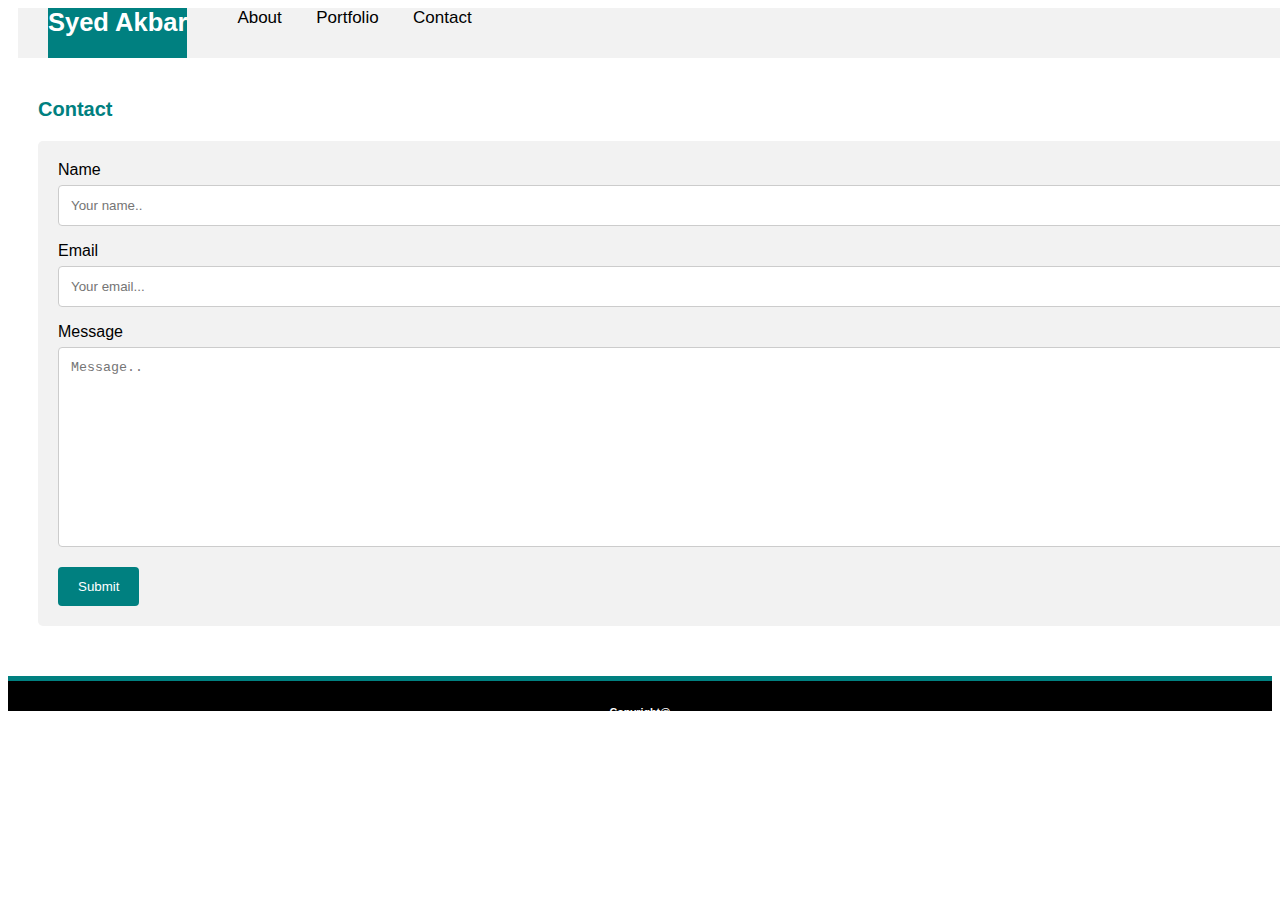
==== contact.html @ 2a132d6b "Basic-Portfolio initial check-in" ====
<!DOCTYPE html>
<html>

<head>
  <link rel="stylesheet" type="text/css" href="asset/css/style.css">
</head>

<body>
  <div>

    <div class="topnav">
      <a>
        <h2>Syed Akbar</h2>
      </a>
      <a href="index.html">About</a>
      <a href="portfolio.html">Portfolio</a>
      <a href="contact.html">Contact</a>
    </div>
  </div>
  <h3>Contact</h3>

  <div class="container">
    <form>
      <label for="fname">Name</label>
      <input type="text" id="fname" name="name" placeholder="Your name..">

      <label for="lname">Email</label>
      <input type="text" id="lname" name="email" placeholder="Your email...">



      <label for="message">Message</label>
      <textarea id="message" name="message" placeholder="Message.." style="height:200px"></textarea>

      <input type="submit" value="Submit">
    </form>
  </div>
  <div>
    <footer></footer>
    <footer2>
      <h6>Copyright@</h6>footer2>

  </div>

</body>

</html>
---- asset/css/style.css ----
body {
    font-family: Arial, Helvetica, sans-serif;
  }

  /* * {box-sizing: border-box;} */

  input[type=text],
  textarea {
    width: 100%;
    padding: 12px;
    border: 1px solid #ccc;
    border-radius: 4px;
    box-sizing: border-box;
    margin-top: 6px;
    margin-bottom: 16px;
    resize: vertical;
  }

  input[type=submit] {
    background-color: teal;
    color: white;
    padding: 12px 20px;
    border: none;
    border-radius: 4px;
    cursor: pointer;
  }

  input[type=submit]:hover {
    background-color: #45a049;
  }

  .container {
    clear: both;
    float: left;
    border-radius: 5px;
    background-color: #f2f2f2;
    padding: 20px;
    margin: 0px 0px 0px 30px;
    width: 100%
  }

  .name {
    float: left;
    height: 30px;
    padding: 30px 20px 20px 30px;

  }

  .topnav {
    clear:  both;
    float: left;
    background-color: #f2f2f2;
    width: 100%;
    height: 50px;
    margin-left: 10px;
  }

  .topnav a {
    clear:  both;
    color: black;
    text-align: center;
    padding: 30px 10px 10px 20px;
    text-decoration: none;
    font-size: 17px;
  }

  /* .topnav a:hover {
background-color: #ddd;
color: black;
} */



  footer2 {
    clear: both;
    float: left;
    color: white;
    text-align: center;
    vertical-align: bottom;
    background-color: black;
    width: 100%;
    height: 30px;
  }

  footer {
    clear: both;
    float: left;
    margin-top: 50px;
    background-color: teal;
    width: 100%;
    height: 5px;
  }

  h3 {
    clear: both;
    float: left;
    color: teal;
    margin: 40px 0px 20px 30px;
    font-size: 20px;

  }

  h2 {
    clear: both;
    float: left;
    background-color: teal;
    color: white;
    margin: 0px 0px 20px 30px;
    height: 50px;
  }

  .image {
    float: left;
    margin: 0%;
  }

  .bio {
    float: right;
    margin: 0%;
    /* border: 2px solid blue; */
    margin: 0px 0px 0px 10px;
    padding: 0px 0px 0px 10px;

  }
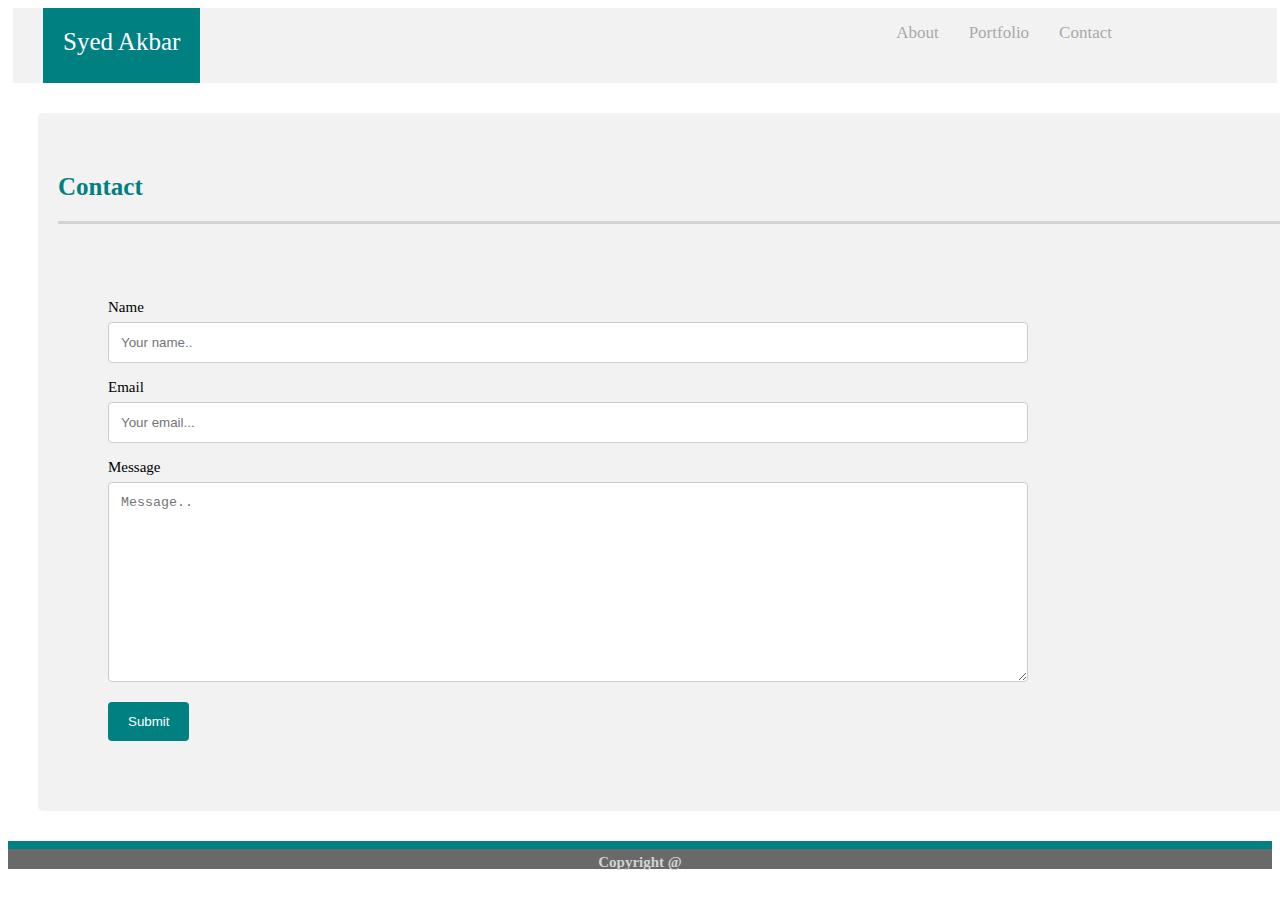
==== commit 397b3784: "Updated the format based on the requirements, still have some work left to be completed." ====
--- a/contact.html
+++ b/contact.html
@@ -2,46 +2,44 @@
 <html>
 
 <head>
+  <meta charset="utf-8">
+
+  <title>Contact</title>
   <link rel="stylesheet" type="text/css" href="asset/css/style.css">
 </head>
 
 <body>
-  <div>
+  <div class="topnav">
+    <name>Syed Akbar</name>
+    <a href="contact.html">Contact</a>
+    <a href="portfolio.html">Portfolio</a>
+    <a href="index.html">About</a>
+  </div>
 
-    <div class="topnav">
-      <a>
-        <h2>Syed Akbar</h2>
-      </a>
-      <a href="index.html">About</a>
-      <a href="portfolio.html">Portfolio</a>
-      <a href="contact.html">Contact</a>
-    </div>
-  </div>
-  <h3>Contact</h3>
+  <div class="contactcontainer">
+    <bodytitle>Contact</bodytitle>
+    <hr>
+    <br>
+    <div class="container">
+      <form>
+        <label for="fname">Name</label>
+        <input type="text" id="fname" name="name" placeholder="Your name..">
 
-  <div class="container">
-    <form>
-      <label for="fname">Name</label>
-      <input type="text" id="fname" name="name" placeholder="Your name..">
-
-      <label for="lname">Email</label>
-      <input type="text" id="lname" name="email" placeholder="Your email...">
+        <label for="lname">Email</label>
+        <input type="text" id="lname" name="email" placeholder="Your email...">
 
 
 
-      <label for="message">Message</label>
-      <textarea id="message" name="message" placeholder="Message.." style="height:200px"></textarea>
+        <label for="message">Message</label>
+        <textarea id="message" name="message" placeholder="Message.." style="height:200px"></textarea>
 
-      <input type="submit" value="Submit">
-    </form>
+        <input type="submit" value="Submit">
+      </form>
+    </div>
   </div>
-  <div>
-    <footer></footer>
-    <footer2>
-      <h6>Copyright@</h6>footer2>
-
+  <div class="footerLine">
+    <div class="footer"><strong>Copyright @</strong></div>
   </div>
-
 </body>
 
 </html>--- a/asset/css/style.css
+++ b/asset/css/style.css
@@ -1,10 +1,15 @@
 
-
-body {
-    font-family: Arial, Helvetica, sans-serif;
-  }
-
-  /* * {box-sizing: border-box;} */
+* {
+    box-sizing: border-box;
+    /* text-align: center; */
+  }
+  
+
+  body {
+    font-family: 'Times New Roman', Times, serif;
+    font-size: 15px;
+    /* border: 1px solid red; */
+  }
 
   input[type=text],
   textarea {
@@ -31,96 +36,167 @@
     background-color: #45a049;
   }
 
-  .container {
-    clear: both;
-    float: left;
-    border-radius: 5px;
-    background-color: #f2f2f2;
-    padding: 20px;
-    margin: 0px 0px 0px 30px;
-    width: 100%
-  }
-
-  .name {
-    float: left;
-    height: 30px;
-    padding: 30px 20px 20px 30px;
-
-  }
-
-  .topnav {
-    clear:  both;
-    float: left;
-    background-color: #f2f2f2;
-    width: 100%;
-    height: 50px;
-    margin-left: 10px;
-  }
-
-  .topnav a {
-    clear:  both;
-    color: black;
-    text-align: center;
-    padding: 30px 10px 10px 20px;
-    text-decoration: none;
-    font-size: 17px;
-  }
-
-  /* .topnav a:hover {
-background-color: #ddd;
-color: black;
-} */
-
-
-
-  footer2 {
-    clear: both;
-    float: left;
-    color: white;
-    text-align: center;
-    vertical-align: bottom;
-    background-color: black;
-    width: 100%;
-    height: 30px;
-  }
-
-  footer {
-    clear: both;
-    float: left;
-    margin-top: 50px;
-    background-color: teal;
-    width: 100%;
-    height: 5px;
-  }
-
-  h3 {
-    clear: both;
-    float: left;
-    color: teal;
-    margin: 40px 0px 20px 30px;
-    font-size: 20px;
-
-  }
-
-  h2 {
+  name {
     clear: both;
     float: left;
     background-color: teal;
     color: white;
     margin: 0px 0px 20px 30px;
+    padding: 20px;
+    vertical-align: middle;
+    height: 75px;
+    font-size: 25px;    
+  }
+
+  .container {
+    clear: both;
+    float: left;
+    border-radius: 5px;
+    /* border: 2px solid red; */    
+    background-color: #f2f2f2;
+    padding: 20px;
+    margin: 30px;
+    width: 960px;
+  }
+
+  .contactcontainer {
+    clear: both;
+    float: left;
+    border-radius: 5px;
+    /* border: 2px solid red; */    
+    background-color: #f2f2f2;
+    padding: 20px;
+    margin: 30px;
+    width: 100%;
+    border: 5px ;
+  } 
+
+  .name {
+    float: left;
+    height: 30px;
+    padding: 30px 20px 20px 30px;
+
+  }
+
+  .topnav {
+    clear:  both;
+    float: left;
+    background-color: #f2f2f2;
+    height: 75px;
+    width: 100%;
+    margin: 0px 5px 0px 5px;
+    /* border: 1px solid black */
+  }
+
+  .topnav a {
+    float: right;
+    color:darkgray;
+    text-align: center; 
+    text-decoration: none;
+    position: relative;
+    right: 150px;
+    padding: 15px;
+    font-size: 17px;
+    /* border: 1px solid blue; */
+    vertical-align: middle;
+    
+  }
+
+  .topnav a:hover {
+    background-color: #ddd;
+    color: black;
+   } 
+
+  .footer {
+    clear: both;
+    float: right;   
+    color: lightgray;
+    text-align: center;
+    vertical-align: middle;
+    background-color: #696969;
+    width: 100%;
+    height: 20px;
+    padding: 5px;
+    top: 0px;
+    /* border: 2px solid red; */
+    left: 0px;
+  }
+
+  .footerLine {
+    clear: both;
+    float: right;
+    border-top:  8px solid teal;
+    width: 100%;
+    left: 0px;
+  }
+
+  bodytitle {
+    clear: both;
+    float: left;
+    color: teal;
+    margin: 40px 0px 20px 0px;
+    font-size: 25px;
+    font-weight:bold ;
+  }
+  
+  hr {
+    clear: both;
+    border: none;
+    border-top: 3px solid lightgray;
+    
+  }
+
+  .image {
+    clear: both;
+    float:left;
+    /* border: 1px solid blue; */
+    width: 210px;
+    height: 250px; 
+    padding: 20px 20px 20px 5px;
+  }
+
+  .portimage {
+    clear: both;
+    float:left;
+    border: 1px solid blue;
+    width: calc(100/3);
+    height: 300px; 
+    padding: 10px;
+  }
+ 
+  .portimage_col {
+    /* float: left;
+    width: 33.33%;
+    padding: 5px; */
+
+    float:left;
+    /* border: 1px solid blue; */
+    width: calc(100/3);
+    height: 300px; 
+    padding: 10px; 
+  }
+  
+  /* Clearfix (clear floats) */
+  .portimage_row::after {
+    content: "";
+    clear: both;
+    display: table;
+  }
+
+  .portimage_cap {
+    background-color: teal;
+    color: white;    
+    padding: 10px;
+    text-align: center;
     height: 50px;
-  }
-
-  .image {
-    float: left;
-    margin: 0%;
-  }
-
-  .bio {
-    float: right;
-    margin: 0%;
-    /* border: 2px solid blue; */
-    margin: 0px 0px 0px 10px;
-    padding: 0px 0px 0px 10px;
+    font-size: 25px;    
+   
+  }
+
+  .bio {      
+    position: relative;
+    /* margin: 5px; */
+    right:  -15px;    
+    /* border: 2px solid green;  */
 
   } 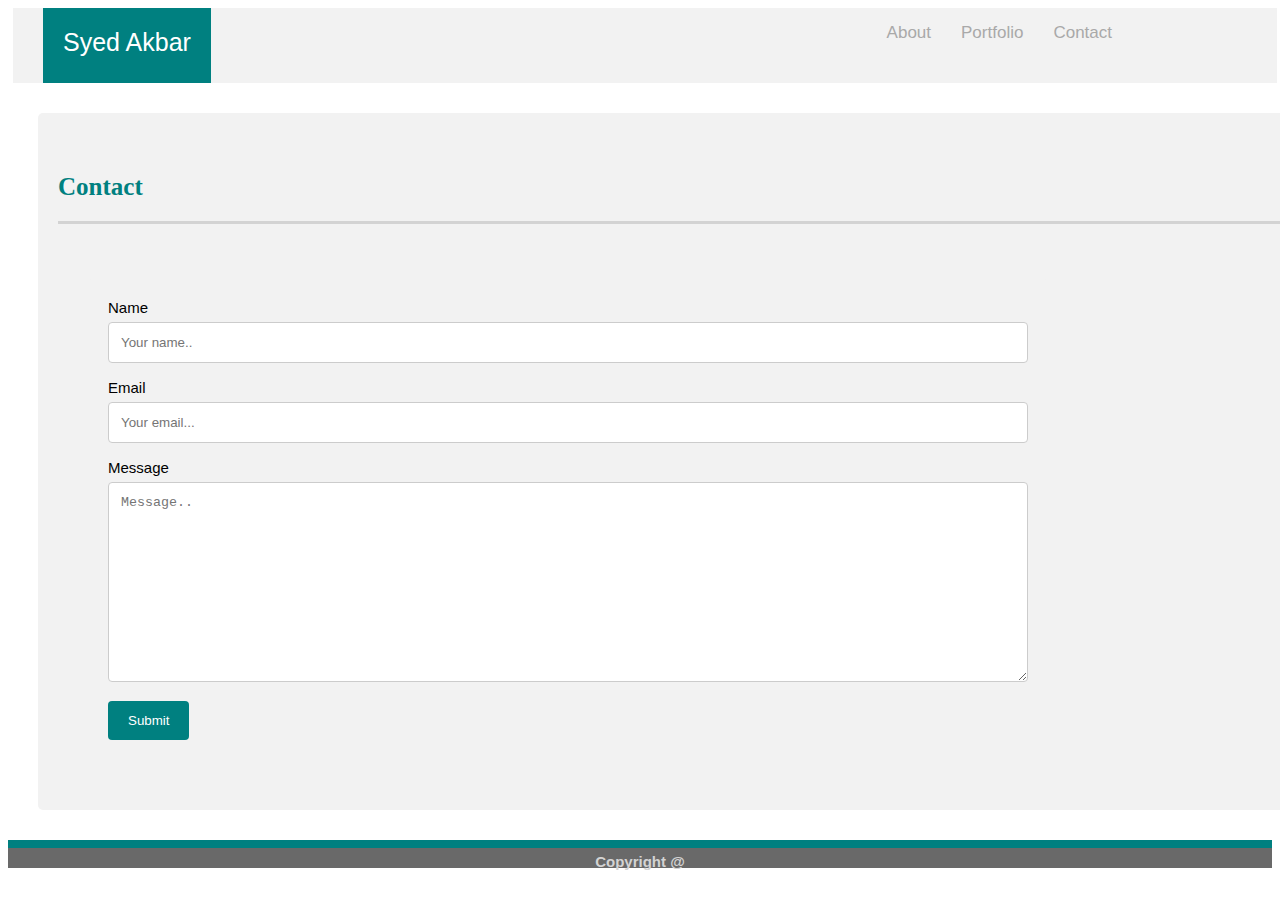
==== commit 5fee8dca: "Changed few element names... and replaced them as class" ====
--- a/contact.html
+++ b/contact.html
@@ -10,14 +10,14 @@
 
 <body>
   <div class="topnav">
-    <name>Syed Akbar</name>
+    <p class="maintitlename">Syed Akbar</p>
     <a href="contact.html">Contact</a>
     <a href="portfolio.html">Portfolio</a>
     <a href="index.html">About</a>
   </div>
 
   <div class="contactcontainer">
-    <bodytitle>Contact</bodytitle>
+    <p class="bodytitle">Contact</p>
     <hr>
     <br>
     <div class="container">
--- a/asset/css/style.css
+++ b/asset/css/style.css
@@ -6,7 +6,7 @@
   
 
   body {
-    font-family: 'Times New Roman', Times, serif;
+    font-family: 'Arial', 'Helvetica Neue', Helvetica, sans-serif;
     font-size: 15px;
     /* border: 1px solid red; */
   }
@@ -36,7 +36,7 @@
     background-color: #45a049;
   }
 
-  name {
+  .maintitlename {
     clear: both;
     float: left;
     background-color: teal;
@@ -71,11 +71,11 @@
     border: 5px ;
   } 
 
-  .name {
+  .titlename {
     float: left;
     height: 30px;
     padding: 30px 20px 20px 30px;
-
+    font-family: 'Georgia', Times, 'Times New Roman', serif;
   }
 
   .topnav {
@@ -99,6 +99,7 @@
     font-size: 17px;
     /* border: 1px solid blue; */
     vertical-align: middle;
+    /* font-family: 'Georgia', Times, 'Times New Roman', serif; */
     
   }
 
@@ -130,13 +131,14 @@
     left: 0px;
   }
 
-  bodytitle {
+  .bodytitle {
     clear: both;
     float: left;
     color: teal;
     margin: 40px 0px 20px 0px;
     font-size: 25px;
     font-weight:bold ;
+    font-family: 'Georgia', Times, 'Times New Roman', serif;
   }
   
   hr {
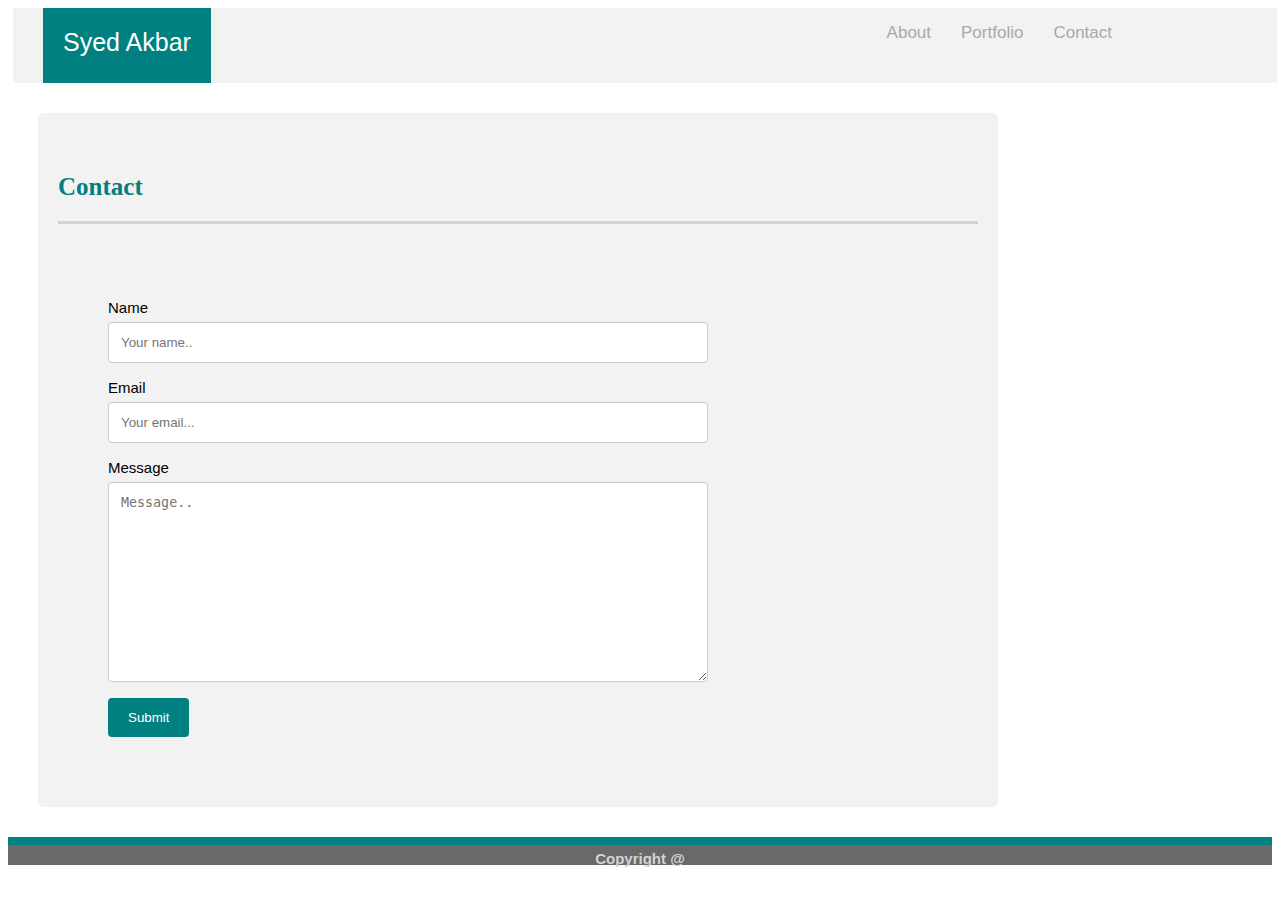
==== commit 92363f41: "updated contact form to make it 960px wide" ====
--- a/contact.html
+++ b/contact.html
@@ -16,26 +16,21 @@
     <a href="index.html">About</a>
   </div>
 
-  <div class="contactcontainer">
+  <div class="container">
     <p class="bodytitle">Contact</p>
     <hr>
     <br>
-    <div class="container">
-      <form>
-        <label for="fname">Name</label>
-        <input type="text" id="fname" name="name" placeholder="Your name..">
+    <form class="contactcontainer">
+      <label for="fname">Name</label>
+      <input type="text" id="fname" name="name" placeholder="Your name..">
 
-        <label for="lname">Email</label>
-        <input type="text" id="lname" name="email" placeholder="Your email...">
+      <label for="lname">Email</label>
+      <input type="text" id="lname" name="email" placeholder="Your email...">
+      <label for="message">Message</label>
+      <textarea id="message" name="message" placeholder="Message.." style="height:200px"></textarea>
 
-
-
-        <label for="message">Message</label>
-        <textarea id="message" name="message" placeholder="Message.." style="height:200px"></textarea>
-
-        <input type="submit" value="Submit">
-      </form>
-    </div>
+      <input type="submit" value="Submit">
+    </form>
   </div>
   <div class="footerLine">
     <div class="footer"><strong>Copyright @</strong></div>
--- a/asset/css/style.css
+++ b/asset/css/style.css
@@ -13,14 +13,18 @@
 
   input[type=text],
   textarea {
-    width: 100%;
+    display: block;
+    overflow: hidden;
+    width: 600px;
     padding: 12px;
     border: 1px solid #ccc;
     border-radius: 4px;
     box-sizing: border-box;
     margin-top: 6px;
     margin-bottom: 16px;
+    margin-right: 20px;
     resize: vertical;
+
   }
 
   input[type=submit] {
@@ -62,12 +66,14 @@
   .contactcontainer {
     clear: both;
     float: left;
+    display: block;
+    overflow: hidden; 
     border-radius: 5px;
     /* border: 2px solid red; */    
     background-color: #f2f2f2;
     padding: 20px;
     margin: 30px;
-    width: 100%;
+    /* width: 960px; */
     border: 5px ;
   } 
 
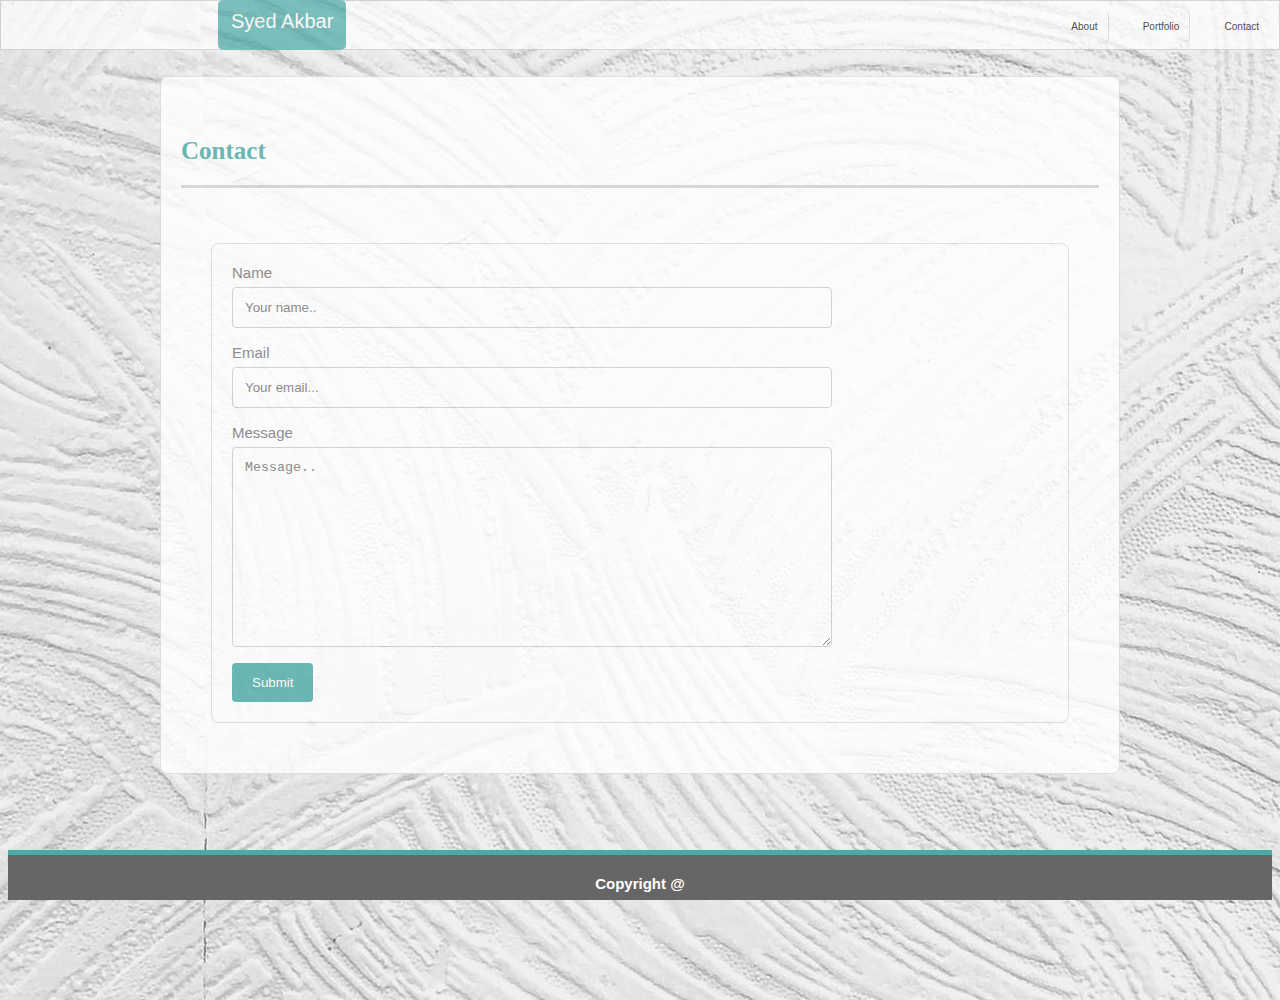
==== commit 8ae6dfcb: "updated the layouts based on feedback" ====
--- a/contact.html
+++ b/contact.html
@@ -3,19 +3,24 @@
 
 <head>
   <meta charset="utf-8">
-
+  <meta name="viewport" content="width=device-width, initial-scale=1">
   <title>Contact</title>
   <link rel="stylesheet" type="text/css" href="asset/css/style.css">
 </head>
 
 <body>
   <div class="topnav">
-    <p class="maintitlename">Syed Akbar</p>
-    <a href="contact.html">Contact</a>
-    <a href="portfolio.html">Portfolio</a>
-    <a href="index.html">About</a>
+    <div class="maintitlename">Syed Akbar</div>
+    <div class="navList">
+      <a href="index.html">About</a>
+      <a href="portfolio.html">Portfolio</a>
+      <a href="contact.html">Contact</a>
+    </div>
   </div>
-
+  <br>
+  <br>
+  <br>
+  <br>
   <div class="container">
     <p class="bodytitle">Contact</p>
     <hr>
@@ -32,9 +37,12 @@
       <input type="submit" value="Submit">
     </form>
   </div>
-  <div class="footerLine">
-    <div class="footer"><strong>Copyright @</strong></div>
-  </div>
+  <br>
+  <br>
+  <br>
+  <br>
+
+  <div class="footer"><strong>Copyright @</strong></div>
 </body>
 
 </html>--- a/asset/css/style.css
+++ b/asset/css/style.css
@@ -2,12 +2,19 @@
 * {
     box-sizing: border-box;
     /* text-align: center; */
+    
   }
   
 
   body {
     font-family: 'Arial', 'Helvetica Neue', Helvetica, sans-serif;
     font-size: 15px;
+    color: #777777;    
+    height: 100%;
+    background-color:lightblue;
+    /* background: url(""); */
+    background: #4aaaa5 url("../img/background.jpg") no-repeat fixed center; 
+    
     /* border: 1px solid red; */
   }
 
@@ -28,7 +35,7 @@
   }
 
   input[type=submit] {
-    background-color: teal;
+    background-color:#4aaaa5;
     color: white;
     padding: 12px 20px;
     border: none;
@@ -37,110 +44,138 @@
   }
 
   input[type=submit]:hover {
-    background-color: #45a049;
-  }
-
-  .maintitlename {
-    clear: both;
-    float: left;
-    background-color: teal;
-    color: white;
-    margin: 0px 0px 20px 30px;
-    padding: 20px;
-    vertical-align: middle;
-    height: 75px;
-    font-size: 25px;    
+    background-color:#4aaaa5;
+    cursor: pointer;
   }
 
   .container {
-    clear: both;
-    float: left;
-    border-radius: 5px;
+    /* clear: both;
+    float: left;     */
+    border-radius: 8px;
+    border: 1px solid #dddddd;    
+    background-color: #ffffff;
+    padding:20px;
+    /* margin: 30px;     */
+    width: 960px;
+   
+    /* overflow: auto; 
+    height: auto;     */
+    margin: 0 auto; /* Center the DIV horizontally */
+    /* position: absolute;
+    top: 60%;
+    left: 50%;
+    margin-right: -50%;
+    transform: translate(-50%, -50%);  */
+    opacity: 0.8;
+
+  }
+
+ 
+
+  .contactcontainer {
+    /* clear: both;
+    float: left; */
+    
+    border-radius: 8px;
     /* border: 2px solid red; */    
-    background-color: #f2f2f2;
-    padding: 20px;
-    margin: 30px;
-    width: 960px;
-  }
-
-  .contactcontainer {
-    clear: both;
-    float: left;
-    display: block;
-    overflow: hidden; 
-    border-radius: 5px;
-    /* border: 2px solid red; */    
-    background-color: #f2f2f2;
+    /* background-color: #f2f2f2; */
+
     padding: 20px;
     margin: 30px;
     /* width: 960px; */
-    border: 5px ;
+    border: 1px solid #dddddd;  
+
+    /* height: auto;
+    overflow: auto;  */
+
+    /* position: absolute;
+    top: 60%;
+    left: 50%;
+    margin-right: -50%;
+    transform: translate(-50%, -50%);  */
   } 
 
   .titlename {
-    float: left;
-    height: 30px;
+    top:0;
+    height: 5px;    
     padding: 30px 20px 20px 30px;
     font-family: 'Georgia', Times, 'Times New Roman', serif;
   }
 
   .topnav {
-    clear:  both;
-    float: left;
-    background-color: #f2f2f2;
-    height: 75px;
-    width: 100%;
-    margin: 0px 5px 0px 5px;
-    /* border: 1px solid black */
-  }
-
-  .topnav a {
-    float: right;
-    color:darkgray;
+    position: fixed;
+    background-color:#ffffff;
+    height: 50px;    
+    border: 1px solid #cccccc;    
+    top: 0;
+    left:0;
+    width: 100%;    
+    opacity: 0.7;
+
+  }
+
+  .navList {
+    float:right;
+  }
+ 
+  .navList a {
+    
+    display: inline-block;
+    color:black;
     text-align: center; 
     text-decoration: none;
-    position: relative;
-    right: 150px;
-    padding: 15px;
-    font-size: 17px;
-    /* border: 1px solid blue; */
-    vertical-align: middle;
-    /* font-family: 'Georgia', Times, 'Times New Roman', serif; */
-    
-  }
-
-  .topnav a:hover {
+    padding: 10px 10px;
+    height: auto;
+    font-size: 10px;
+    margin:10px;
+    border-radius: 5px;    
+    border-right: 1px solid lightgray;
+
+  }
+
+  .navList a:last-of-type {
+    border-right: none;
+  }
+
+   .topnav a:hover {
     background-color: #ddd;
     color: black;
+    cursor: pointer;
    } 
+   
+   .maintitlename {
+    position: fixed;
+    top: 0;
+    height: 50px;
+    width:10%;
+    left:14.7%;
+    background-color:#4aaaa5;
+    color: white;
+    margin: 0px 0px 20px 30px;
+    padding: 10px;
+    font-size: 20px;        
+    border-radius: 5px;
+    text-align: center;
+  } 
 
   .footer {
-    clear: both;
-    float: right;   
-    color: lightgray;
+    position: sticky;
+    left: 0;
+    bottom: 0;
+    width: 100%;
+    background-color: #666666;
+    color: white;
     text-align: center;
-    vertical-align: middle;
-    background-color: #696969;
-    width: 100%;
-    height: 20px;
-    padding: 5px;
-    top: 0px;
-    /* border: 2px solid red; */
-    left: 0px;
-  }
-
-  .footerLine {
-    clear: both;
-    float: right;
-    border-top:  8px solid teal;
-    width: 100%;
-    left: 0px;
+    padding-top: 20px;
+    border-top: 5px solid #4aaaa5;
+    height: 50px;
+    margin-top: 100px; 
   }
 
   .bodytitle {
     clear: both;
     float: left;
-    color: teal;
+    color:#4aaaa5;
     margin: 40px 0px 20px 0px;
     font-size: 25px;
     font-weight:bold ;
@@ -163,24 +198,25 @@
     padding: 20px 20px 20px 5px;
   }
 
-  .portimage {
-    clear: both;
-    float:left;
-    border: 1px solid blue;
-    width: calc(100/3);
-    height: 300px; 
-    padding: 10px;
-  }
+  /* .image { 
+    position: relative; 
+    width: 100%; 
+ } */
  
-  .portimage_col {
-    /* float: left;
-    width: 33.33%;
-    padding: 5px; */
-
+  /* .caption { 
+      position: absolute; 
+      top: 200px; 
+      left: 0; 
+      width: 100%; 
+  } */
+
+
+  .portimage_col {  
     float:left;
     /* border: 1px solid blue; */
+    position: relative;
     width: calc(100/3);
-    height: 300px; 
+    height: calc(100/2); 
     padding: 10px; 
   }
   
@@ -192,12 +228,15 @@
   }
 
   .portimage_cap {
-    background-color: teal;
+    position: absolute;
+    top: 150px;
+    background-color:#4aaaa5;
     color: white;    
-    padding: 10px;
     text-align: center;
     height: 50px;
     font-size: 25px;    
+    padding: 10px;
+    margin:10px;
    
   }
 
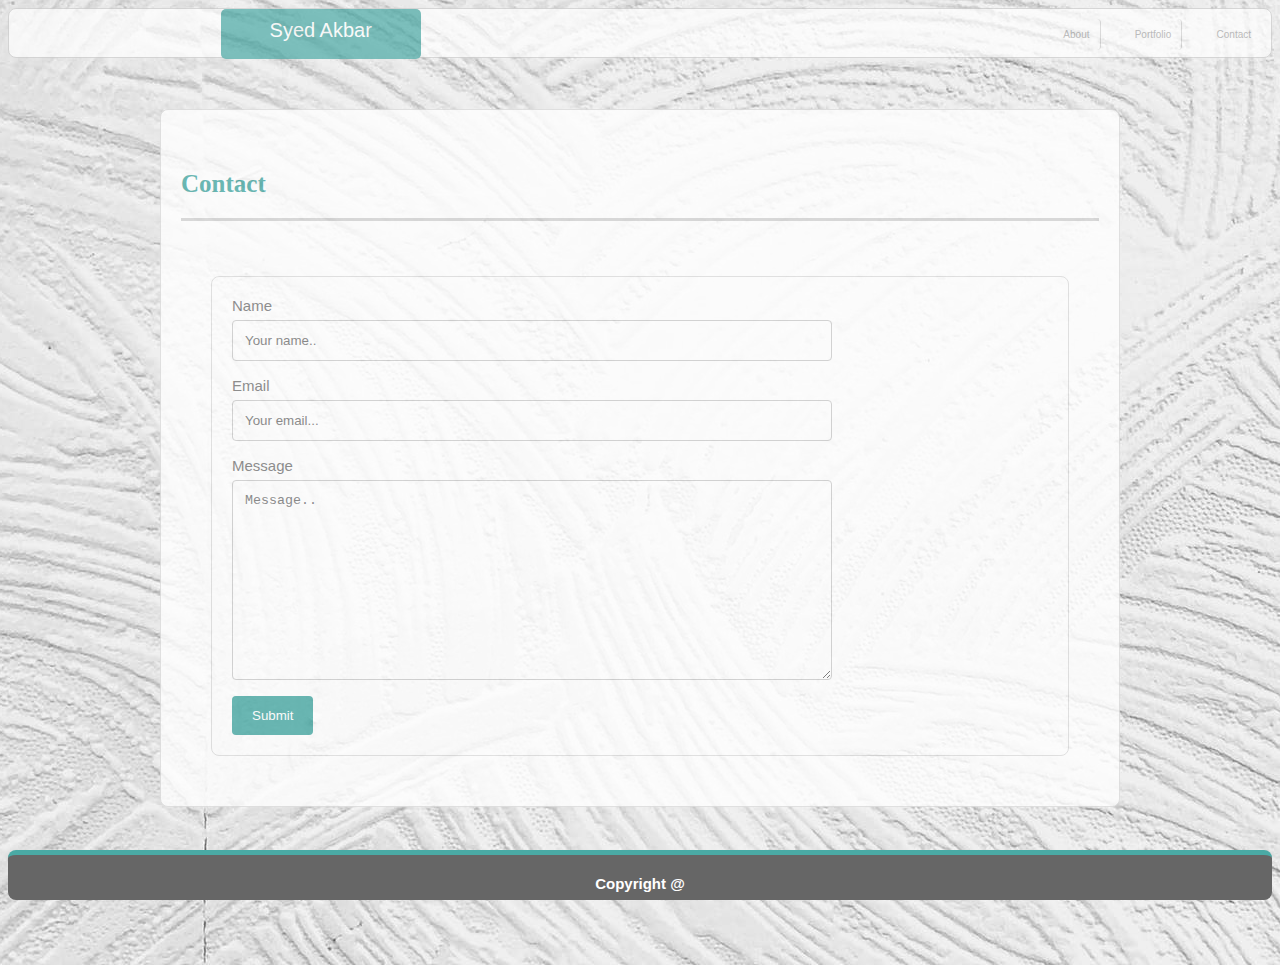
==== commit cf269479: "updated the navbar to sticky" ====
--- a/contact.html
+++ b/contact.html
@@ -20,7 +20,6 @@
   <br>
   <br>
   <br>
-  <br>
   <div class="container">
     <p class="bodytitle">Contact</p>
     <hr>
@@ -37,11 +36,6 @@
       <input type="submit" value="Submit">
     </form>
   </div>
-  <br>
-  <br>
-  <br>
-  <br>
-
   <div class="footer"><strong>Copyright @</strong></div>
 </body>
 
--- a/asset/css/style.css
+++ b/asset/css/style.css
@@ -14,6 +14,9 @@
     background-color:lightblue;
     /* background: url(""); */
     background: #4aaaa5 url("../img/background.jpg") no-repeat fixed center; 
+
+    /* padding-top: 100px;
+    padding-bottom: 40px; */
     
     /* border: 1px solid red; */
   }
@@ -103,7 +106,7 @@
   }
 
   .topnav {
-    position: fixed;
+    position: sticky;
     background-color:#ffffff;
     height: 50px;    
     border: 1px solid #cccccc;    
@@ -111,6 +114,10 @@
     left:0;
     width: 100%;    
     opacity: 0.7;
+    /* border: 2px solid red; */
+    z-index: 10000;
+    border-radius: 8px;
+    
 
   }
 
@@ -121,16 +128,21 @@
   .navList a {
     
     display: inline-block;
-    color:black;
+    color:darkgray;
     text-align: center; 
     text-decoration: none;
     padding: 10px 10px;
     height: auto;
     font-size: 10px;
     margin:10px;
-    border-radius: 5px;    
+    border-radius: 4px;    
     border-right: 1px solid lightgray;
-
+    
+  }
+
+  .topnav a.active {    
+    color:black;
+    background-color: #4aaaa5;
   }
 
   .navList a:last-of-type {
@@ -144,11 +156,11 @@
    } 
    
    .maintitlename {
-    position: fixed;
+    position: absolute;
     top: 0;
     height: 50px;
-    width:10%;
-    left:14.7%;
+    width:200px;
+    left:14.4%;
     background-color:#4aaaa5;
     color: white;
     margin: 0px 0px 20px 30px;
@@ -170,6 +182,7 @@
     border-top: 5px solid #4aaaa5;
     height: 50px;
     margin-top: 100px; 
+    border-radius: 8px;
   }
 
   .bodytitle {
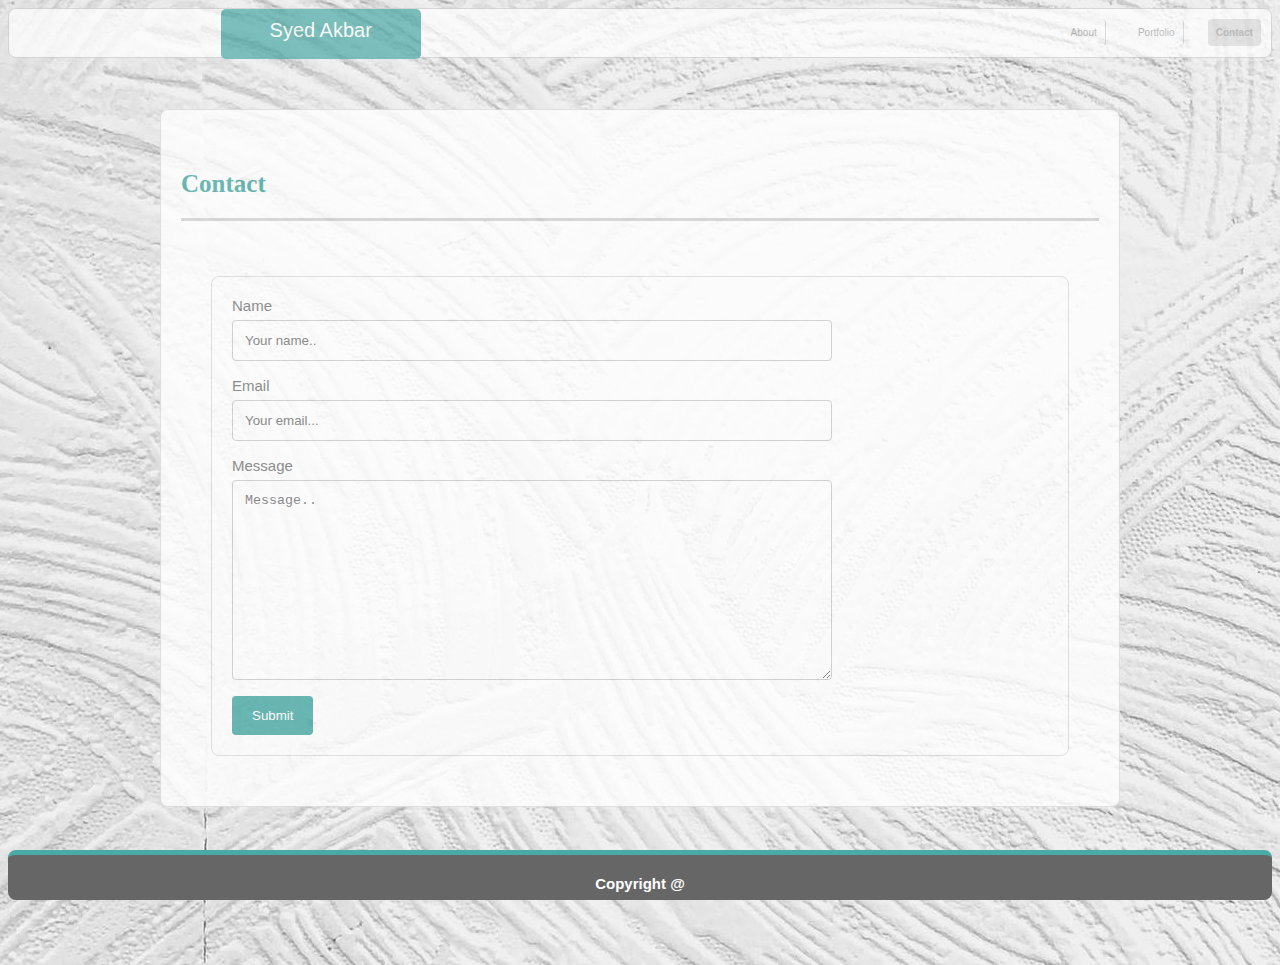
==== commit 9612bfb2: "added code to activate navbar items based on current page" ====
--- a/contact.html
+++ b/contact.html
@@ -14,7 +14,7 @@
     <div class="navList">
       <a href="index.html">About</a>
       <a href="portfolio.html">Portfolio</a>
-      <a href="contact.html">Contact</a>
+      <a class="current" href="contact.html">Contact</a>
     </div>
   </div>
   <br>
--- a/asset/css/style.css
+++ b/asset/css/style.css
@@ -70,32 +70,25 @@
     margin-right: -50%;
     transform: translate(-50%, -50%);  */
     opacity: 0.8;
-
+    transition: all 1.5s ease-in-out;
+
+  }
+
+
+  .current {
+    background-color: #ddd;
+    font-weight: bold;
+    color:black;
   }
 
  
 
   .contactcontainer {
-    /* clear: both;
-    float: left; */
-    
-    border-radius: 8px;
-    /* border: 2px solid red; */    
-    /* background-color: #f2f2f2; */
-
+    
+    border-radius: 8px;
     padding: 20px;
     margin: 30px;
-    /* width: 960px; */
     border: 1px solid #dddddd;  
-
-    /* height: auto;
-    overflow: auto;  */
-
-    /* position: absolute;
-    top: 60%;
-    left: 50%;
-    margin-right: -50%;
-    transform: translate(-50%, -50%);  */
   } 
 
   .titlename {
@@ -131,7 +124,7 @@
     color:darkgray;
     text-align: center; 
     text-decoration: none;
-    padding: 10px 10px;
+    padding: 8px 8px;
     height: auto;
     font-size: 10px;
     margin:10px;
@@ -209,20 +202,8 @@
     width: 210px;
     height: 250px; 
     padding: 20px 20px 20px 5px;
-  }
-
-  /* .image { 
-    position: relative; 
-    width: 100%; 
- } */
- 
-  /* .caption { 
-      position: absolute; 
-      top: 200px; 
-      left: 0; 
-      width: 100%; 
-  } */
-
+    border-radius: 5px;
+  }
 
   .portimage_col {  
     float:left;
@@ -250,7 +231,12 @@
     font-size: 25px;    
     padding: 10px;
     margin:10px;
+    border-radius: 5px;
    
+  }
+
+  img{
+    border-radius: 5px;
   }
 
   .bio {      
